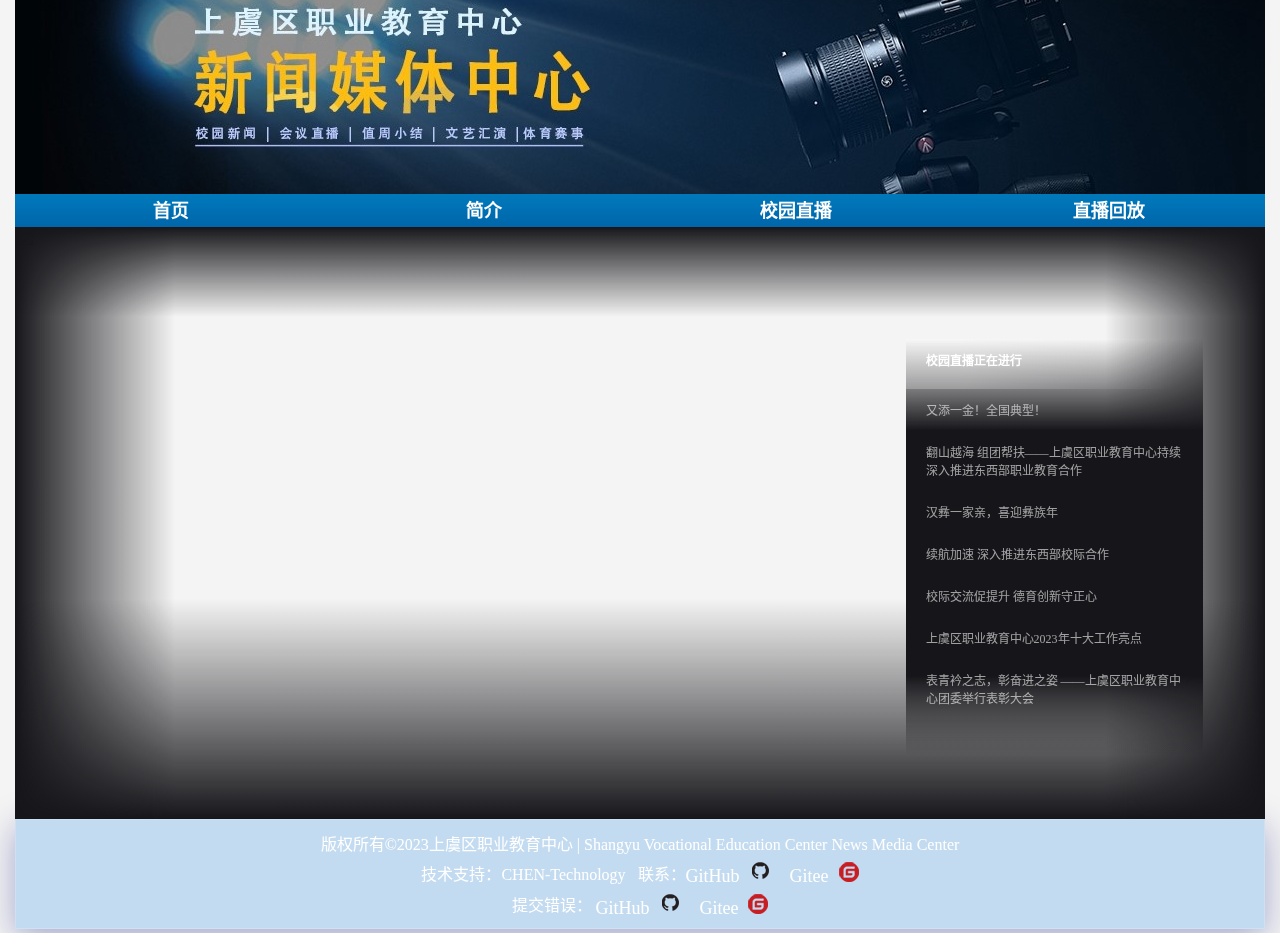
==== index_live.html @ 3196c6ac "更新 index_live.html" ====
<!DOCTYPE html>
<html lang="zh-CN"><!-- InstanceBegin template="/Templates/model.dwt" codeOutsideHTMLIsLocked="false" --><head>
    <meta charset="UTF-8">
	<meta name="referrer" content="never">
    <meta name="viewport" content="width=device-width, initial-scale=1.0">
    <!-- InstanceBeginEditable name="doctitle" -->
<title>
   上虞区职业教育中心新闻媒体中心 | Shangyu Vocational Education Center News Media Center
  </title>
<!-- InstanceEndEditable -->
    <link rel="stylesheet" type="text/css" href="css/model.css">
	<link rel="shortcut icon" type="image/x-icon" href="[data-uri]">
<!-- InstanceBeginEditable name="head" -->
<meta content="width=device-width,initial-scale=1,maximum-scale=1,user-scalable=no" name="viewport"/>
<link href="./css/index.css" rel="stylesheet"/>
<!-- InstanceEndEditable -->
</head>
<body>
    <div id="container">
        <div id="header">
            <div id="banner">
                <img alt="" id="banner_image" src="images/banner.jpg">
            </div>
            <div id="nav">
                <ul>
                    <li><a class="hoverable" href="index.html">首页</a></li>
                    <li><a class="hoverable" href="html/introduction.html">简介</a></li>
                    <li><a class="hoverable" href="html/live.html">校园直播</a></li>
                    <li><a class="hoverable" href="html/live_record.html">直播回放</a></li>
                </ul>
            </div>
        </div>
		<div id="main">
			<!-- InstanceBeginEditable name="main" -->
<div class="container">
<div class="imgs">
<a class="active" href="/html/live.html" target="_blank"><img alt="" src="/img"/></a><a href="http://mp.weixin.qq.com/s?__biz=MzI1OTIwNzc4OA==&amp;mid=2656014589&amp;idx=1&amp;sn=76d3f30431c7cb38d6050aadc526f485&amp;chksm=f1c757fec6b0dee807136fc95e1daf9631d8d7b4530929f59ce680755f0d15f4b5d742574f51#rd" target="_blank">
<img src="https://mmbiz.qlogo.cn/mmbiz_jpg/micEDWq9KcY8nOHPF2Xd30Ara5HNibFf9S0SxUAvsF0UJq1FN5YVJnEMxWqIiaN4sYKEMfRoMichAWjQQicqic29udEQ/0?wx_fmt=jpeg"/>
</a>
<a href="http://mp.weixin.qq.com/s?__biz=MzI1OTIwNzc4OA==&amp;mid=2656014589&amp;idx=2&amp;sn=eaa8813f3f7a0a6b1ef6248e7be43239&amp;chksm=f1c757fec6b0dee8dfc4fb55e470d8746d7f19eb7ec00b0a77961c2f6bc1ed315fad90b50d78#rd" target="_blank">
<img src="https://mmbiz.qlogo.cn/mmbiz_jpg/micEDWq9KcY8nOHPF2Xd30Ara5HNibFf9SQO7uumUdlKtStkfDfUIKtEWwcAGf7yhrGgyy5YWSeTwdUdfKoFoxWA/0?wx_fmt=jpeg"/>
</a>
<a href="http://mp.weixin.qq.com/s?__biz=MzI1OTIwNzc4OA==&amp;mid=2656014485&amp;idx=1&amp;sn=755c6497a99169a15e1767cf12de2860&amp;chksm=f1c75796c6b0de808e12ce98d391cebc181e497e390292dd4da0c137db678fa18ffeda212a7e#rd" target="_blank">
<img src="https://mmbiz.qlogo.cn/mmbiz_jpg/micEDWq9KcYiczdFkxw0j9cAoBwC6HAZfuF4zOfye6rcEys6SUIZr2ZefteeqBMot8ibia9YjUibjEwsauCouh8cbuQ/0?wx_fmt=jpeg"/>
</a>
<a href="http://mp.weixin.qq.com/s?__biz=MzI1OTIwNzc4OA==&amp;mid=2656014439&amp;idx=1&amp;sn=73883e038016ce508f13389914256789&amp;chksm=f1c75764c6b0de7297291bf16823e4eb80dc3d6917487ed34aed5aa225766cc5cb25aac4192e#rd" target="_blank">
<img src="https://mmbiz.qlogo.cn/mmbiz_jpg/micEDWq9KcY8Dy36m7E707rkbvcof1AObNiaLmtxghnibwEqk6WppqBWY4CEPX23aMjLhIdGQicbia7v6xAREOTJXYg/0?wx_fmt=jpeg"/>
</a>
<a href="http://mp.weixin.qq.com/s?__biz=MzI1OTIwNzc4OA==&amp;mid=2656014439&amp;idx=2&amp;sn=5c71033dde54b0001e6a8bf428e22ca5&amp;chksm=f1c75764c6b0de72010a2701b4296ad04f9a731ae425a58bd05692619c3bc558ae1aca733c1a#rd" target="_blank">
<img src="https://mmbiz.qlogo.cn/mmbiz_jpg/micEDWq9KcY8Dy36m7E707rkbvcof1AObxF8VZ17mrq5dxYNqU9ZfvNeibX6mjgc8eG8FZDFTHFkaHmTib7G1cctQ/0?wx_fmt=jpeg"/>
</a>
<a href="http://mp.weixin.qq.com/s?__biz=MzI1OTIwNzc4OA==&amp;mid=2656014392&amp;idx=1&amp;sn=3d962846af84c2dc1317bc271f273ca1&amp;chksm=f1c7573bc6b0de2d981b1a1cd782514230b19f1319329b4b641ce57c022fa81f37d4c9a5d42e#rd" target="_blank">
<img src="https://mmbiz.qlogo.cn/mmbiz_jpg/micEDWq9KcY9YwBaeCb9rpW2et3vibd5GvERBlfwWucndFDwkW8Pb2CoicfN0K7bx8yJz1S9Wm28Bo1G8taBC5mEQ/0?wx_fmt=jpeg"/>
</a>
<a href="http://mp.weixin.qq.com/s?__biz=MzI1OTIwNzc4OA==&amp;mid=2656014068&amp;idx=1&amp;sn=9a80cc9847b4db68d1f8a4c629f46f6f&amp;chksm=f1c749f7c6b0c0e1faf28623ec3e027d5c995a671922f07badaff071cf83bfa8f3792e2f307c#rd" target="_blank">
<img src="https://mmbiz.qlogo.cn/mmbiz_jpg/micEDWq9KcY9icg9fYufCMYTbaXZk62NUTSkKPssA9QBN2GIyAwSHVqKC6Cjv64ZQn0sE1VNzyzqfdV29wthm3cg/0?wx_fmt=jpeg"/>
</a>
</div>
<div class="shades">
<div class="left">
</div>
<div class="top">
</div>
<div class="right">
</div>
<div class="bottom">
</div>
</div>
<div class="titles">
<a class="active" href="/html/live.html" target="_blank"><div class="title">校园直播正在进行</div><div class="title2"></div></a><a href="http://mp.weixin.qq.com/s?__biz=MzI1OTIwNzc4OA==&amp;mid=2656014589&amp;idx=1&amp;sn=76d3f30431c7cb38d6050aadc526f485&amp;chksm=f1c757fec6b0dee807136fc95e1daf9631d8d7b4530929f59ce680755f0d15f4b5d742574f51#rd" target="_blank">
<div class="title">
        又添一金！全国典型！
       </div>
<div class="title2">
        2023-11-28
       </div>
</a>
<a href="http://mp.weixin.qq.com/s?__biz=MzI1OTIwNzc4OA==&amp;mid=2656014589&amp;idx=2&amp;sn=eaa8813f3f7a0a6b1ef6248e7be43239&amp;chksm=f1c757fec6b0dee8dfc4fb55e470d8746d7f19eb7ec00b0a77961c2f6bc1ed315fad90b50d78#rd" target="_blank">
<div class="title">
        翻山越海  组团帮扶——上虞区职业教育中心持续深入推进东西部职业教育合作
       </div>
<div class="title2">
        2023-11-28
       </div>
</a>
<a href="http://mp.weixin.qq.com/s?__biz=MzI1OTIwNzc4OA==&amp;mid=2656014485&amp;idx=1&amp;sn=755c6497a99169a15e1767cf12de2860&amp;chksm=f1c75796c6b0de808e12ce98d391cebc181e497e390292dd4da0c137db678fa18ffeda212a7e#rd" target="_blank">
<div class="title">
        汉彝一家亲，喜迎彝族年
       </div>
<div class="title2">
        2023-11-24
       </div>
</a>
<a href="http://mp.weixin.qq.com/s?__biz=MzI1OTIwNzc4OA==&amp;mid=2656014439&amp;idx=1&amp;sn=73883e038016ce508f13389914256789&amp;chksm=f1c75764c6b0de7297291bf16823e4eb80dc3d6917487ed34aed5aa225766cc5cb25aac4192e#rd" target="_blank">
<div class="title">
        续航加速  深入推进东西部校际合作
       </div>
<div class="title2">
        2023-11-20
       </div>
</a>
<a href="http://mp.weixin.qq.com/s?__biz=MzI1OTIwNzc4OA==&amp;mid=2656014439&amp;idx=2&amp;sn=5c71033dde54b0001e6a8bf428e22ca5&amp;chksm=f1c75764c6b0de72010a2701b4296ad04f9a731ae425a58bd05692619c3bc558ae1aca733c1a#rd" target="_blank">
<div class="title">
        校际交流促提升  德育创新守正心
       </div>
<div class="title2">
        2023-11-20
       </div>
</a>
<a href="http://mp.weixin.qq.com/s?__biz=MzI1OTIwNzc4OA==&amp;mid=2656014392&amp;idx=1&amp;sn=3d962846af84c2dc1317bc271f273ca1&amp;chksm=f1c7573bc6b0de2d981b1a1cd782514230b19f1319329b4b641ce57c022fa81f37d4c9a5d42e#rd" target="_blank">
<div class="title">
        上虞区职业教育中心2023年十大工作亮点
       </div>
<div class="title2">
        2023-11-14
       </div>
</a>
<a href="http://mp.weixin.qq.com/s?__biz=MzI1OTIwNzc4OA==&amp;mid=2656014068&amp;idx=1&amp;sn=9a80cc9847b4db68d1f8a4c629f46f6f&amp;chksm=f1c749f7c6b0c0e1faf28623ec3e027d5c995a671922f07badaff071cf83bfa8f3792e2f307c#rd" target="_blank">
<div class="title">
        表青衿之志，彰奋进之姿 ——上虞区职业教育中心团委举行表彰大会
       </div>
<div class="title2">
        2023-11-08
       </div>
</a>
</div>
</div>
<!-- InstanceEndEditable -->
		</div>
        <div id="footer" class="glass">
			版权所有&copy;2023上虞区职业教育中心 | Shangyu Vocational Education Center News Media Center<br/>
			技术支持：CHEN-Technology &nbsp;&nbsp;联系：<a href="https://github.com/CHEN-Technology" class="hoverable" target="_blank">GitHub &nbsp;<img src="images/github.png" alt=""></a>&nbsp;&nbsp;&nbsp;&nbsp;
			<a href="https://gitee.com/CHEN-Technology" class="hoverable" target="_blank">Gitee &nbsp;<img src="images/gitee.png" alt=""></a><br/>
			提交错误：
			<a href="https://github.com/CHEN-Technology/Shangyu_Vocational_Education_Center_News_Media_Center_Web" class="hoverable" target="_blank">GitHub &nbsp;<img src="images/github.png" alt=""></a>&nbsp;&nbsp;&nbsp;&nbsp;
			<a href="https://gitee.com/CHEN-Technology/Shangyu_Vocational_Education_Center_News_Media_Center_Web" class="hoverable" target="_blank">Gitee &nbsp;<img src="images/gitee.png" alt=""></a>
		</div>
    </div>
</body>
<!-- InstanceEnd -->
<script src="js/live.js"></script>
<script src="js/index_live.js"></script>
</html>
---- css/model.css ----
/* CSS Document */

*{
    padding: 0%;
    margin: 0%;
    font-size: 12px;
}

body{
	background-image: url("https://fanmingming.com/bing");
	background-repeat: no-repeat;
}

#container{
    width: 1250px;
    margin: 0 auto;
}

#container #header #banner{
    height: 223px;
}

#container #header #nav{
    height: 33px;
}

#container #header #nav ul{
    line-height: 33px;
    overflow:hidden;
}

#container #header #nav ul li{
    line-height: 33px;
    float: left;
    width: 312.5px;
    text-align: center;
    list-style: none;
    background-image: url(../images/adas_16.gif);
}

#container #header #nav ul li a{
    font-size: 18px;
    color: #FFF;
    text-decoration-line: none;
    font-weight: bold;
}

#container #footer{
	padding-top: 10px;
	text-align: center;
	height: 100px;
	font-size: 16px;
	line-height: 30px;
	color: #fff;
}

.glass{
	background: rgba( 47, 144, 226, 0.25 );
	box-shadow: 0 8px 32px 0 rgba( 31, 38, 135, 0.37 );
	backdrop-filter: blur( 5px );
	-webkit-backdrop-filter: blur( 5px );
	border: 1px solid rgba( 255, 255, 255, 0.18 );
}

#container #footer a{
	font-size: 18px;
    color: #FFF;
    text-decoration-line: none;
}

#container #footer a:hover{
	font-size: 18px;
    color: #FFF;
    border-bottom: 1px solid #fff;
}

.hoverable{
    display:inline-block;
    backface-visibility: hidden;
    vertical-align: middle;
    position:relative;
    box-shadow: 0 0 1px rgba(0,0,0,0);
    transform: translateZ(0);
    transition-duration: .3s;
    transition-property:transform;
  }
  
.hoverable:before{
    position:absolute;
    pointer-events: none;
    z-index:-1;
    content: '';
    top: 100%;
    left: 5%;
    height:10px;
    width:90%;
    opacity:0;
    background: -webkit-radial-gradient(center, ellipse, rgba(255, 255, 255, 0.35) 0%, rgba(255, 255, 255, 0) 80%);
    background: radial-gradient(ellipse at center, rgba(255, 255, 255, 0.35) 0%, rgba(255, 255, 255, 0) 80%);
    /* W3C */
    transition-duration: 0.3s;
    transition-property: transform, opacity;
}
  
.hoverable:hover, .hoverable:active, .hoverable:focus{
    transform: translateY(-5px);
}

.hoverable:hover:before, .hoverable:active:before, .hoverable:focus:before{
    opacity: 1;
    transform: translateY(-5px);
}
---- css/index.css ----
*{
    /* 初始化 */
    margin: 0;
    padding: 0;
    box-sizing: border-box;
}
body{
    /* 100%窗口宽高 */
    height: 100vh;
    /* 弹性布局 居中显示 */
    display: flex;
    justify-content: center;
    align-items: center;
    background-color: #f4f4f4;
}
#container #footer{
	padding-top: 10px;
	text-align: center;
	height: 110px;
	font-size: 16px;
	line-height: 30px;
	color: #fff;
}
.container{
    width: 100%;
    height: 592px;
    position: relative;
}
/* 容器四边的渐变黑 */
.shades{
    width: 100%;
    height: 100%;
    position: absolute;
    left: 0;
    top: 0;
    /* 元素不对指针事件做出反应 */
    pointer-events: none;
	z-index: 11;
}
.shades .left{
    width: 160px;
    height: 100%;
    background: linear-gradient(to left,transparent,#16161a);
    position: absolute;
    left: 0;
    top: 0;
}
.shades .right{
    width: 160px;
    height: 100%;
    background: linear-gradient(to right,transparent,#16161a);
    position: absolute;
    right: 0;
    top: 0;
}
.shades .top{
    width: 100%;
    height: 90px;
    background: linear-gradient(to top,transparent,#16161a);
    position: absolute;
    left: 0;
    top: 0;
}
.shades .bottom{
    width: 100%;
    height: 220px;
    background: linear-gradient(to bottom,transparent,#16161a);
    position: absolute;
    left: 0;
    bottom: 0;
}
.imgs{
    width: 100%;
    height: 100%;
    position: relative;
    overflow: hidden;
}
.imgs img{
    width: 100%;
    height: 100%;
    object-fit: cover;
    object-position: center;
    position: absolute;
}
.imgs a{
    opacity: 0;
    transition: 0.2s;
}
.imgs a.active{
    opacity: 1;
}
.imgs .active img{
	z-index: 10;
}
.titles{
    width: 297px;
    height: 416px;
    position: absolute;
    top: 19%;
    right: 5%;
    background: linear-gradient(to bottom,transparent,#16161a 22%,#16161a 81%,transparent);
	z-index: 11;
}
.titles a{
    display: block;
    color: rgba(255,255,255,0.6);
    text-decoration: none;
    width: 100%;
    padding: 12px 20px;
}
.titles .title2{
    font-size: 12px;
    margin-top: 8px;
    font-weight: normal;
    /* 副标题默认隐藏 */
    display: none;
}
/* 标题活动态 */
.titles a.active{
    color: #fff;
    font-size: 20px;
    font-weight: bold;
    background: linear-gradient(to right,rgba(255,255,255,0.25) 20%,transparent 90%);
}
.titles a.active .title2{
    /* 活动态下副标题显示 */
    display: block;
}
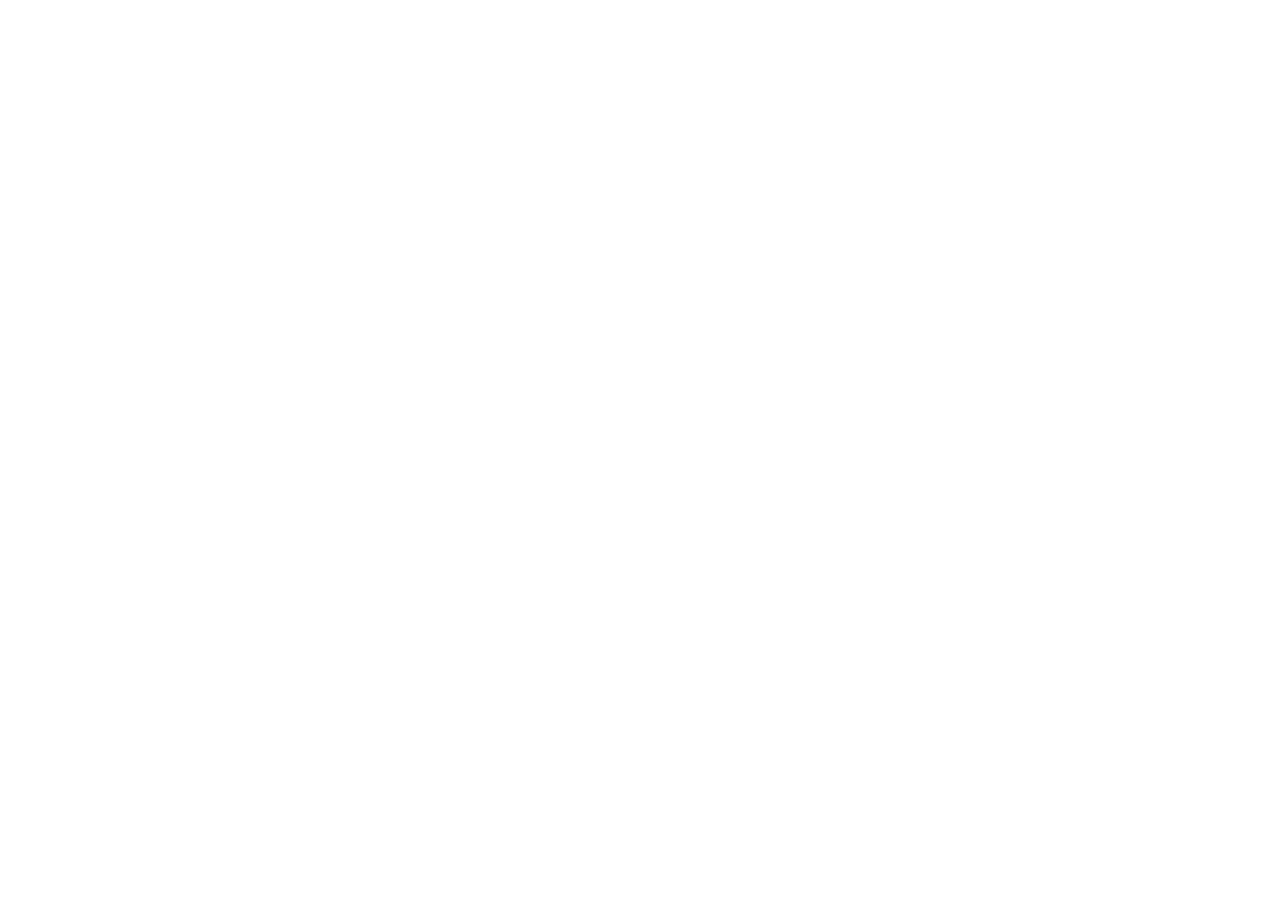
==== commit 3e1c10fb: "更新 index_live.html" ====
--- a/index_live.html
+++ b/index_live.html
@@ -1,40 +1,65 @@
 <!DOCTYPE html>
-<html lang="zh-CN"><!-- InstanceBegin template="/Templates/model.dwt" codeOutsideHTMLIsLocked="false" --><head>
-    <meta charset="UTF-8">
-	<meta name="referrer" content="never">
-    <meta name="viewport" content="width=device-width, initial-scale=1.0">
-    <!-- InstanceBeginEditable name="doctitle" -->
+
+<html lang="zh-CN">
+<!-- InstanceBegin template="/Templates/model.dwt" codeOutsideHTMLIsLocked="false" -->
+<head>
+<meta charset="utf-8"/>
+<meta content="never" name="referrer"/>
+<meta content="width=device-width, initial-scale=1.0" name="viewport"/>
+<!-- InstanceBeginEditable name="doctitle" -->
 <title>
    上虞区职业教育中心新闻媒体中心 | Shangyu Vocational Education Center News Media Center
   </title>
 <!-- InstanceEndEditable -->
-    <link rel="stylesheet" type="text/css" href="css/model.css">
-	<link rel="shortcut icon" type="image/x-icon" href="[data-uri]">
+<link href="css/model.css" rel="stylesheet" type="text/css"/>
+<link href="[data-uri]" rel="shortcut icon" type="image/x-icon"/>
 <!-- InstanceBeginEditable name="head" -->
 <meta content="width=device-width,initial-scale=1,maximum-scale=1,user-scalable=no" name="viewport"/>
 <link href="./css/index.css" rel="stylesheet"/>
 <!-- InstanceEndEditable -->
 </head>
 <body>
-    <div id="container">
-        <div id="header">
-            <div id="banner">
-                <img alt="" id="banner_image" src="images/banner.jpg">
-            </div>
-            <div id="nav">
-                <ul>
-                    <li><a class="hoverable" href="index.html">首页</a></li>
-                    <li><a class="hoverable" href="html/introduction.html">简介</a></li>
-                    <li><a class="hoverable" href="html/live.html">校园直播</a></li>
-                    <li><a class="hoverable" href="html/live_record.html">直播回放</a></li>
-                </ul>
-            </div>
-        </div>
-		<div id="main">
-			<!-- InstanceBeginEditable name="main" -->
+<div id="container">
+<div id="header">
+<div id="banner">
+<img alt="" id="banner_image" src="images/banner.jpg"/>
+</div>
+<div id="nav">
+<ul>
+<li>
+<a class="hoverable" href="index.html">
+        首页
+       </a>
+</li>
+<li>
+<a class="hoverable" href="html/introduction.html">
+        简介
+       </a>
+</li>
+<li>
+<a class="hoverable" href="html/live.html">
+        校园直播
+       </a>
+</li>
+<li>
+<a class="hoverable" href="html/live_record.html">
+        直播回放
+       </a>
+</li>
+</ul>
+</div>
+</div>
+<div id="main">
+<!-- InstanceBeginEditable name="main" -->
 <div class="container">
 <div class="imgs">
-<a class="active" href="/html/live.html" target="_blank"><img alt="" src="/img"/></a><a href="http://mp.weixin.qq.com/s?__biz=MzI1OTIwNzc4OA==&amp;mid=2656014589&amp;idx=1&amp;sn=76d3f30431c7cb38d6050aadc526f485&amp;chksm=f1c757fec6b0dee807136fc95e1daf9631d8d7b4530929f59ce680755f0d15f4b5d742574f51#rd" target="_blank">
+<a class="active" href="/html/live.html" target="_blank"><img alt="" src="/img"/></a><a href="http://mp.weixin.qq.com/s?__biz=MzI1OTIwNzc4OA==&amp;mid=2656014658&amp;idx=1&amp;sn=385a1c9751fb7543522fa5783db1fb57&amp;chksm=f1c75641c6b0df57a7cd2895b6f07feca23c7d7ddc503d6b57b50a5ff95dcc2c48842864eb16#rd" target="_blank">
+<img src="https://mmbiz.qlogo.cn/mmbiz_jpg/micEDWq9KcYic1hKMhZLKJmibWmOJs3JMfXA7JomK51PVcAv5UtmPI3g1F7X4HQpXB9U7JLTajrMOicbq2choXKJ5Q/0?wx_fmt=jpeg"/>
+</a>
+<a href="http://mp.weixin.qq.com/s?__biz=MzI1OTIwNzc4OA==&amp;mid=2656014658&amp;idx=2&amp;sn=e27591ca940885269acfdb25c35a7a46&amp;chksm=f1c75641c6b0df57fdb2558ce420428c24dfba332dacade4569a171a2dfc3ea0bb449fb31857#rd" target="_blank">
+<img src="https://mmbiz.qlogo.cn/mmbiz_jpg/micEDWq9KcYic1hKMhZLKJmibWmOJs3JMfXyKVqNeXxLJzcR8PviaW6FnhKRSDFeZxmalMZwJzHWGWTyibZL6IajZgQ/0?wx_fmt=jpeg"/>
+</a>
+<a href="http://mp.weixin.qq.com/s?__biz=MzI1OTIwNzc4OA==&amp;mid=2656014589&amp;idx=1&amp;sn=76d3f30431c7cb38d6050aadc526f485&amp;chksm=f1c757fec6b0dee807136fc95e1daf9631d8d7b4530929f59ce680755f0d15f4b5d742574f51#rd" target="_blank">
 <img src="https://mmbiz.qlogo.cn/mmbiz_jpg/micEDWq9KcY8nOHPF2Xd30Ara5HNibFf9S0SxUAvsF0UJq1FN5YVJnEMxWqIiaN4sYKEMfRoMichAWjQQicqic29udEQ/0?wx_fmt=jpeg"/>
 </a>
 <a href="http://mp.weixin.qq.com/s?__biz=MzI1OTIwNzc4OA==&amp;mid=2656014589&amp;idx=2&amp;sn=eaa8813f3f7a0a6b1ef6248e7be43239&amp;chksm=f1c757fec6b0dee8dfc4fb55e470d8746d7f19eb7ec00b0a77961c2f6bc1ed315fad90b50d78#rd" target="_blank">
@@ -52,9 +77,6 @@
 <a href="http://mp.weixin.qq.com/s?__biz=MzI1OTIwNzc4OA==&amp;mid=2656014392&amp;idx=1&amp;sn=3d962846af84c2dc1317bc271f273ca1&amp;chksm=f1c7573bc6b0de2d981b1a1cd782514230b19f1319329b4b641ce57c022fa81f37d4c9a5d42e#rd" target="_blank">
 <img src="https://mmbiz.qlogo.cn/mmbiz_jpg/micEDWq9KcY9YwBaeCb9rpW2et3vibd5GvERBlfwWucndFDwkW8Pb2CoicfN0K7bx8yJz1S9Wm28Bo1G8taBC5mEQ/0?wx_fmt=jpeg"/>
 </a>
-<a href="http://mp.weixin.qq.com/s?__biz=MzI1OTIwNzc4OA==&amp;mid=2656014068&amp;idx=1&amp;sn=9a80cc9847b4db68d1f8a4c629f46f6f&amp;chksm=f1c749f7c6b0c0e1faf28623ec3e027d5c995a671922f07badaff071cf83bfa8f3792e2f307c#rd" target="_blank">
-<img src="https://mmbiz.qlogo.cn/mmbiz_jpg/micEDWq9KcY9icg9fYufCMYTbaXZk62NUTSkKPssA9QBN2GIyAwSHVqKC6Cjv64ZQn0sE1VNzyzqfdV29wthm3cg/0?wx_fmt=jpeg"/>
-</a>
 </div>
 <div class="shades">
 <div class="left">
@@ -67,7 +89,23 @@
 </div>
 </div>
 <div class="titles">
-<a class="active" href="/html/live.html" target="_blank"><div class="title">校园直播正在进行</div><div class="title2"></div></a><a href="http://mp.weixin.qq.com/s?__biz=MzI1OTIwNzc4OA==&amp;mid=2656014589&amp;idx=1&amp;sn=76d3f30431c7cb38d6050aadc526f485&amp;chksm=f1c757fec6b0dee807136fc95e1daf9631d8d7b4530929f59ce680755f0d15f4b5d742574f51#rd" target="_blank">
+<a class="active" href="/html/live.html" target="_blank"><div class="title">校园直播正在进行</div><div class="title2"></div></a><a href="http://mp.weixin.qq.com/s?__biz=MzI1OTIwNzc4OA==&amp;mid=2656014658&amp;idx=1&amp;sn=385a1c9751fb7543522fa5783db1fb57&amp;chksm=f1c75641c6b0df57a7cd2895b6f07feca23c7d7ddc503d6b57b50a5ff95dcc2c48842864eb16#rd" target="_blank">
+<div class="title">
+        淬炼党性修养，筑牢理想信念 ——区职教中心第二十二期基层党校顺利开班
+       </div>
+<div class="title2">
+        2023-12-01
+       </div>
+</a>
+<a href="http://mp.weixin.qq.com/s?__biz=MzI1OTIwNzc4OA==&amp;mid=2656014658&amp;idx=2&amp;sn=e27591ca940885269acfdb25c35a7a46&amp;chksm=f1c75641c6b0df57fdb2558ce420428c24dfba332dacade4569a171a2dfc3ea0bb449fb31857#rd" target="_blank">
+<div class="title">
+        师生同答一张卷，教学相长共逐梦 ——绍兴市中职语文核心素养师生比赛在我校举行
+       </div>
+<div class="title2">
+        2023-12-01
+       </div>
+</a>
+<a href="http://mp.weixin.qq.com/s?__biz=MzI1OTIwNzc4OA==&amp;mid=2656014589&amp;idx=1&amp;sn=76d3f30431c7cb38d6050aadc526f485&amp;chksm=f1c757fec6b0dee807136fc95e1daf9631d8d7b4530929f59ce680755f0d15f4b5d742574f51#rd" target="_blank">
 <div class="title">
         又添一金！全国典型！
        </div>
@@ -115,29 +153,38 @@
         2023-11-14
        </div>
 </a>
-<a href="http://mp.weixin.qq.com/s?__biz=MzI1OTIwNzc4OA==&amp;mid=2656014068&amp;idx=1&amp;sn=9a80cc9847b4db68d1f8a4c629f46f6f&amp;chksm=f1c749f7c6b0c0e1faf28623ec3e027d5c995a671922f07badaff071cf83bfa8f3792e2f307c#rd" target="_blank">
-<div class="title">
-        表青衿之志，彰奋进之姿 ——上虞区职业教育中心团委举行表彰大会
-       </div>
-<div class="title2">
-        2023-11-08
-       </div>
+</div>
+</div>
+<!-- InstanceEndEditable -->
+</div>
+<div class="glass" id="footer">
+    版权所有©2023上虞区职业教育中心 | Shangyu Vocational Education Center News Media Center
+    <br/>
+    技术支持：CHEN-Technology   联系：
+    <a class="hoverable" href="https://github.com/CHEN-Technology" target="_blank">
+     GitHub
+     <img alt="" src="images/github.png"/>
+</a>
+<a class="hoverable" href="https://gitee.com/CHEN-Technology" target="_blank">
+     Gitee
+     <img alt="" src="images/gitee.png"/>
+</a>
+<br/>
+    提交错误：
+    <a class="hoverable" href="https://github.com/CHEN-Technology/Shangyu_Vocational_Education_Center_News_Media_Center_Web" target="_blank">
+     GitHub
+     <img alt="" src="images/github.png"/>
+</a>
+<a class="hoverable" href="https://gitee.com/CHEN-Technology/Shangyu_Vocational_Education_Center_News_Media_Center_Web" target="_blank">
+     Gitee
+     <img alt="" src="images/gitee.png"/>
 </a>
 </div>
 </div>
-<!-- InstanceEndEditable -->
-		</div>
-        <div id="footer" class="glass">
-			版权所有&copy;2023上虞区职业教育中心 | Shangyu Vocational Education Center News Media Center<br/>
-			技术支持：CHEN-Technology &nbsp;&nbsp;联系：<a href="https://github.com/CHEN-Technology" class="hoverable" target="_blank">GitHub &nbsp;<img src="images/github.png" alt=""></a>&nbsp;&nbsp;&nbsp;&nbsp;
-			<a href="https://gitee.com/CHEN-Technology" class="hoverable" target="_blank">Gitee &nbsp;<img src="images/gitee.png" alt=""></a><br/>
-			提交错误：
-			<a href="https://github.com/CHEN-Technology/Shangyu_Vocational_Education_Center_News_Media_Center_Web" class="hoverable" target="_blank">GitHub &nbsp;<img src="images/github.png" alt=""></a>&nbsp;&nbsp;&nbsp;&nbsp;
-			<a href="https://gitee.com/CHEN-Technology/Shangyu_Vocational_Education_Center_News_Media_Center_Web" class="hoverable" target="_blank">Gitee &nbsp;<img src="images/gitee.png" alt=""></a>
-		</div>
-    </div>
 </body>
 <!-- InstanceEnd -->
-<script src="js/live.js"></script>
-<script src="js/index_live.js"></script>
-</html>+<script src="js/index_live.js">
+</script>
+<script src="js/index.js">
+</script>
+</html>
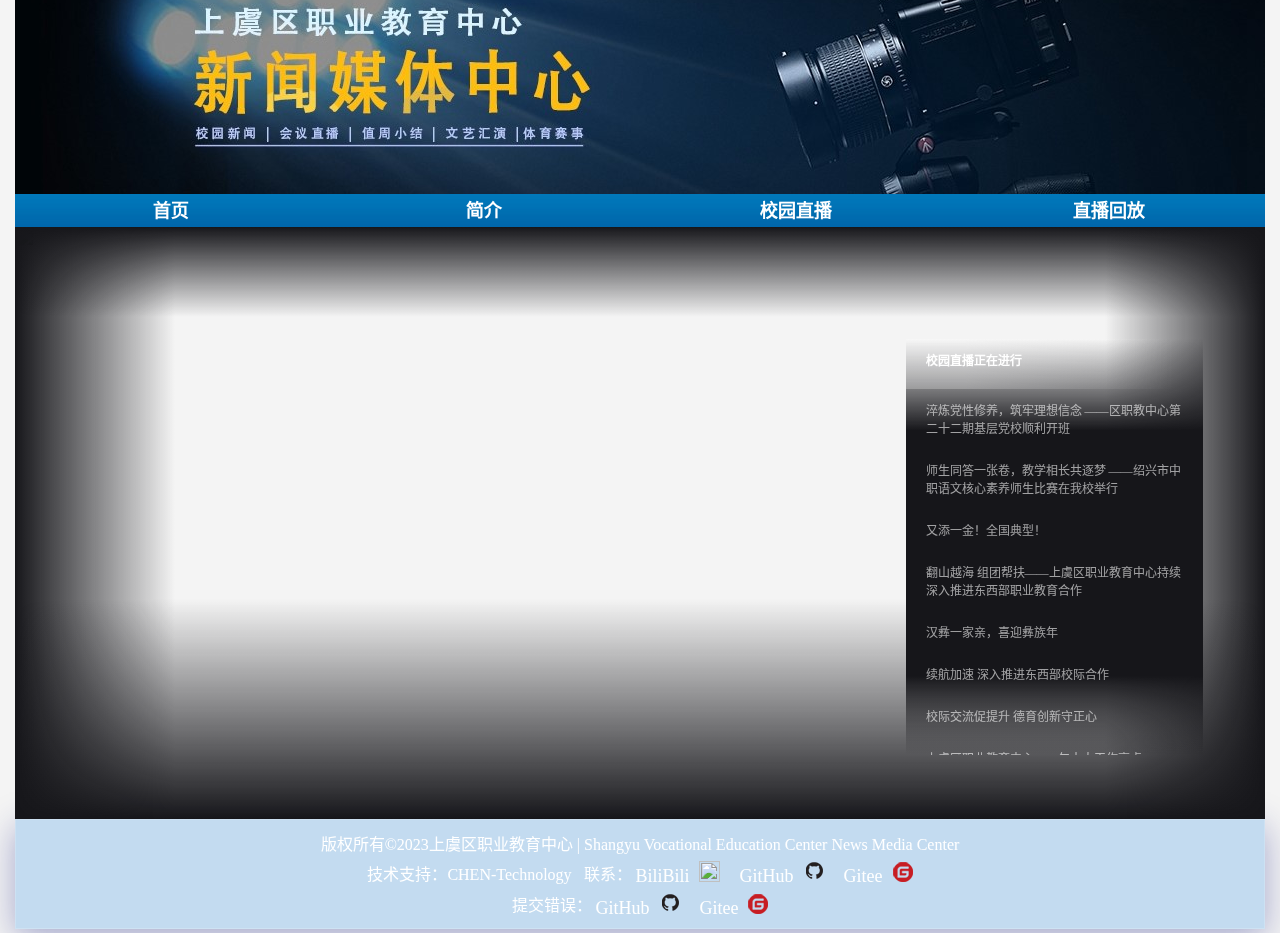
==== commit 59923e9b: "更新 index_live.html" ====
--- a/index_live.html
+++ b/index_live.html
@@ -1,56 +1,37 @@
 <!DOCTYPE html>
-
-<html lang="zh-CN">
-<!-- InstanceBegin template="/Templates/model.dwt" codeOutsideHTMLIsLocked="false" -->
-<head>
-<meta charset="utf-8"/>
-<meta content="never" name="referrer"/>
-<meta content="width=device-width, initial-scale=1.0" name="viewport"/>
-<!-- InstanceBeginEditable name="doctitle" -->
+<html lang="zh-CN"><!-- InstanceBegin template="/Templates/model.dwt" codeOutsideHTMLIsLocked="false" --><head>
+    <meta charset="UTF-8">
+	<meta name="referrer" content="never">
+    <meta name="viewport" content="width=device-width, initial-scale=1.0">
+    <!-- InstanceBeginEditable name="doctitle" -->
 <title>
    上虞区职业教育中心新闻媒体中心 | Shangyu Vocational Education Center News Media Center
   </title>
 <!-- InstanceEndEditable -->
-<link href="css/model.css" rel="stylesheet" type="text/css"/>
-<link href="[data-uri]" rel="shortcut icon" type="image/x-icon"/>
+    <link rel="stylesheet" type="text/css" href="css/model.css">
+	<link rel="shortcut icon" type="image/x-icon" href="[data-uri]">
 <!-- InstanceBeginEditable name="head" -->
 <meta content="width=device-width,initial-scale=1,maximum-scale=1,user-scalable=no" name="viewport"/>
 <link href="./css/index.css" rel="stylesheet"/>
 <!-- InstanceEndEditable -->
 </head>
 <body>
-<div id="container">
-<div id="header">
-<div id="banner">
-<img alt="" id="banner_image" src="images/banner.jpg"/>
-</div>
-<div id="nav">
-<ul>
-<li>
-<a class="hoverable" href="index.html">
-        首页
-       </a>
-</li>
-<li>
-<a class="hoverable" href="html/introduction.html">
-        简介
-       </a>
-</li>
-<li>
-<a class="hoverable" href="html/live.html">
-        校园直播
-       </a>
-</li>
-<li>
-<a class="hoverable" href="html/live_record.html">
-        直播回放
-       </a>
-</li>
-</ul>
-</div>
-</div>
-<div id="main">
-<!-- InstanceBeginEditable name="main" -->
+    <div id="container">
+        <div id="header">
+            <div id="banner">
+                <img alt="" id="banner_image" src="images/banner.jpg">
+            </div>
+            <div id="nav">
+                <ul>
+                    <li><a class="hoverable" href="index.html">首页</a></li>
+                    <li><a class="hoverable" href="html/introduction.html">简介</a></li>
+                    <li><a class="hoverable" href="html/live.html">校园直播</a></li>
+                    <li><a class="hoverable" href="html/live_record.html">直播回放</a></li>
+                </ul>
+            </div>
+        </div>
+		<div id="main">
+			<!-- InstanceBeginEditable name="main" -->
 <div class="container">
 <div class="imgs">
 <a class="active" href="/html/live.html" target="_blank"><img alt="" src="/img"/></a><a href="http://mp.weixin.qq.com/s?__biz=MzI1OTIwNzc4OA==&amp;mid=2656014658&amp;idx=1&amp;sn=385a1c9751fb7543522fa5783db1fb57&amp;chksm=f1c75641c6b0df57a7cd2895b6f07feca23c7d7ddc503d6b57b50a5ff95dcc2c48842864eb16#rd" target="_blank">
@@ -156,35 +137,20 @@
 </div>
 </div>
 <!-- InstanceEndEditable -->
-</div>
-<div class="glass" id="footer">
-    版权所有©2023上虞区职业教育中心 | Shangyu Vocational Education Center News Media Center
-    <br/>
-    技术支持：CHEN-Technology   联系：
-    <a class="hoverable" href="https://github.com/CHEN-Technology" target="_blank">
-     GitHub
-     <img alt="" src="images/github.png"/>
-</a>
-<a class="hoverable" href="https://gitee.com/CHEN-Technology" target="_blank">
-     Gitee
-     <img alt="" src="images/gitee.png"/>
-</a>
-<br/>
-    提交错误：
-    <a class="hoverable" href="https://github.com/CHEN-Technology/Shangyu_Vocational_Education_Center_News_Media_Center_Web" target="_blank">
-     GitHub
-     <img alt="" src="images/github.png"/>
-</a>
-<a class="hoverable" href="https://gitee.com/CHEN-Technology/Shangyu_Vocational_Education_Center_News_Media_Center_Web" target="_blank">
-     Gitee
-     <img alt="" src="images/gitee.png"/>
-</a>
-</div>
-</div>
+		</div>
+        <div id="footer" class="glass">
+			版权所有&copy;2023上虞区职业教育中心 | Shangyu Vocational Education Center News Media Center<br/>
+			技术支持：CHEN-Technology &nbsp;&nbsp;联系：
+            <a href="https://space.bilibili.com/564976555" class="hoverable" target="_blank">BiliBili &nbsp;<img src="https://www.bilibili.com/favicon.ico?v=1" alt="" class="logo"></a>&nbsp;&nbsp;&nbsp;&nbsp;
+            <a href="https://github.com/CHEN-Technology" class="hoverable" target="_blank">GitHub &nbsp;<img src="images/github.png" alt="" class="logo"></a>&nbsp;&nbsp;&nbsp;&nbsp;
+			<a href="https://gitee.com/CHEN-Technology" class="hoverable" target="_blank">Gitee &nbsp;<img src="images/gitee.png" alt="" class="logo"></a><br/>
+			提交错误：
+			<a href="https://github.com/CHEN-Technology/Shangyu_Vocational_Education_Center_News_Media_Center_Web" class="hoverable" target="_blank">GitHub &nbsp;<img src="images/github.png" alt="" class="logo"></a>&nbsp;&nbsp;&nbsp;&nbsp;
+			<a href="https://gitee.com/CHEN-Technology/Shangyu_Vocational_Education_Center_News_Media_Center_Web" class="hoverable" target="_blank">Gitee &nbsp;<img src="images/gitee.png" alt="" class="logo"></a>
+		</div>
+    </div>
 </body>
 <!-- InstanceEnd -->
-<script src="js/index_live.js">
-</script>
-<script src="js/index.js">
-</script>
-</html>
+<script src="js/live.js"></script>
+<script src="js/index_live.js"></script>
+</html>--- a/css/model.css
+++ b/css/model.css
@@ -52,6 +52,11 @@
 	font-size: 16px;
 	line-height: 30px;
 	color: #fff;
+}
+
+#container #footer a img.logo{
+	width: 21px;
+	height: 21px;
 }
 
 .glass{
--- a/css/index.css
+++ b/css/index.css
@@ -100,7 +100,25 @@
     right: 5%;
     background: linear-gradient(to bottom,transparent,#16161a 22%,#16161a 81%,transparent);
 	z-index: 11;
+	overflow: auto;
 }
+
+.titles::-webkit-scrollbar {
+    width: 5px;
+	height: 5px;
+}
+
+.titles::-webkit-scrollbar-track{
+	border-radius: 10px;
+    background: linear-gradient(to bottom,transparent,#16161a 22%,#16161a 81%,transparent);
+}
+
+.titles::-webkit-scrollbar-thumb{
+	border-radius: 10px;
+    box-shadow: inset 0 0 5px rgba(0,0,0,0.2);
+    background: rgba(255,255,255,0.6);
+}
+
 .titles a{
     display: block;
     color: rgba(255,255,255,0.6);
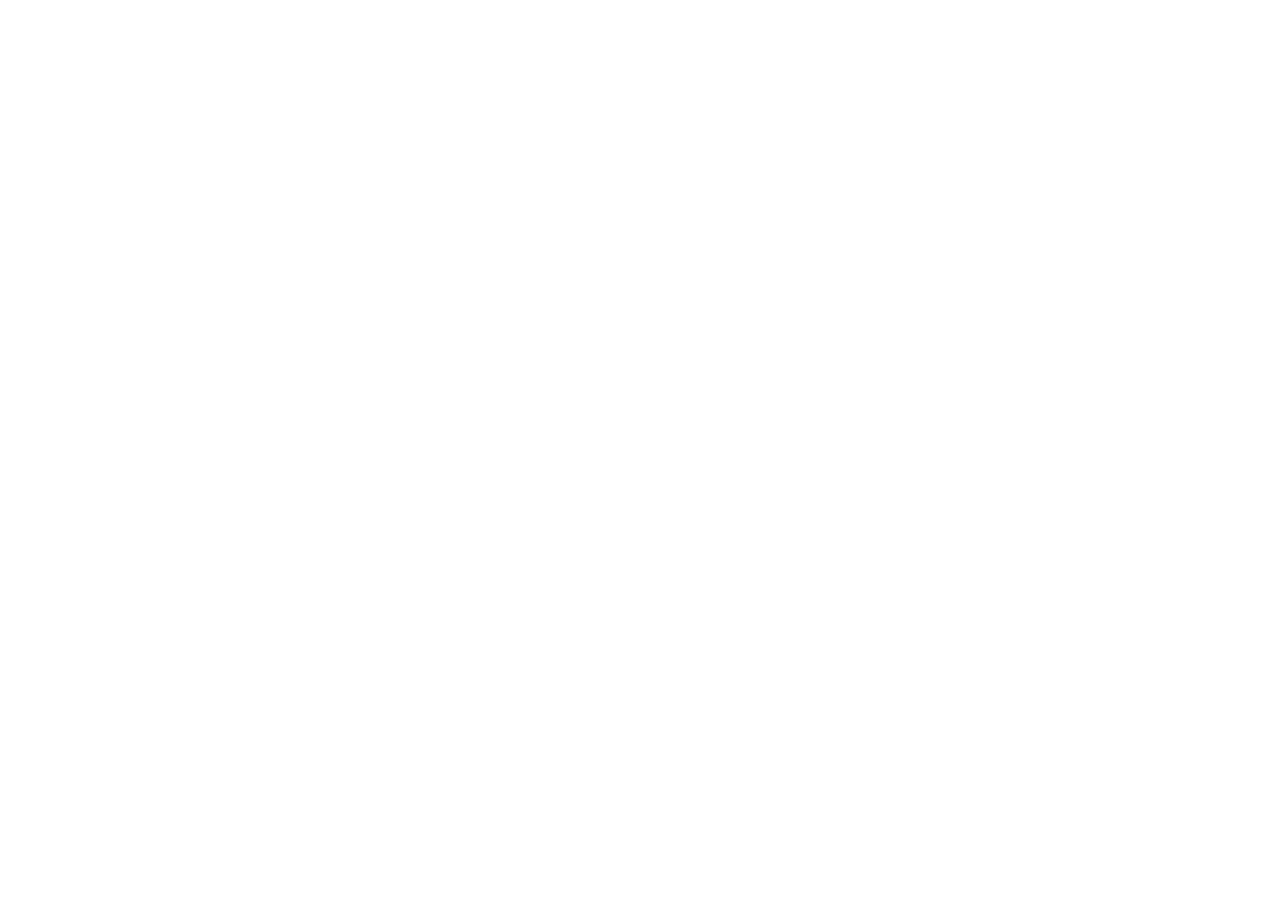
==== commit 54c117da: "更新 index_live.html" ====
--- a/index_live.html
+++ b/index_live.html
@@ -151,6 +151,6 @@
     </div>
 </body>
 <!-- InstanceEnd -->
-<script src="js/live.js"></script>
+<script src="js/index.js"></script>
 <script src="js/index_live.js"></script>
 </html>--- a/css/model.css
+++ b/css/model.css
@@ -9,6 +9,8 @@
 body{
 	background-image: url("https://fanmingming.com/bing");
 	background-repeat: no-repeat;
+    background-size: cover;
+    background-attachment: fixed;
 }
 
 #container{
--- a/css/index.css
+++ b/css/index.css
@@ -5,10 +5,7 @@
     box-sizing: border-box;
 }
 body{
-    /* 100%窗口宽高 */
     height: 100vh;
-    /* 弹性布局 居中显示 */
-    display: flex;
     justify-content: center;
     align-items: center;
     background-color: #f4f4f4;
